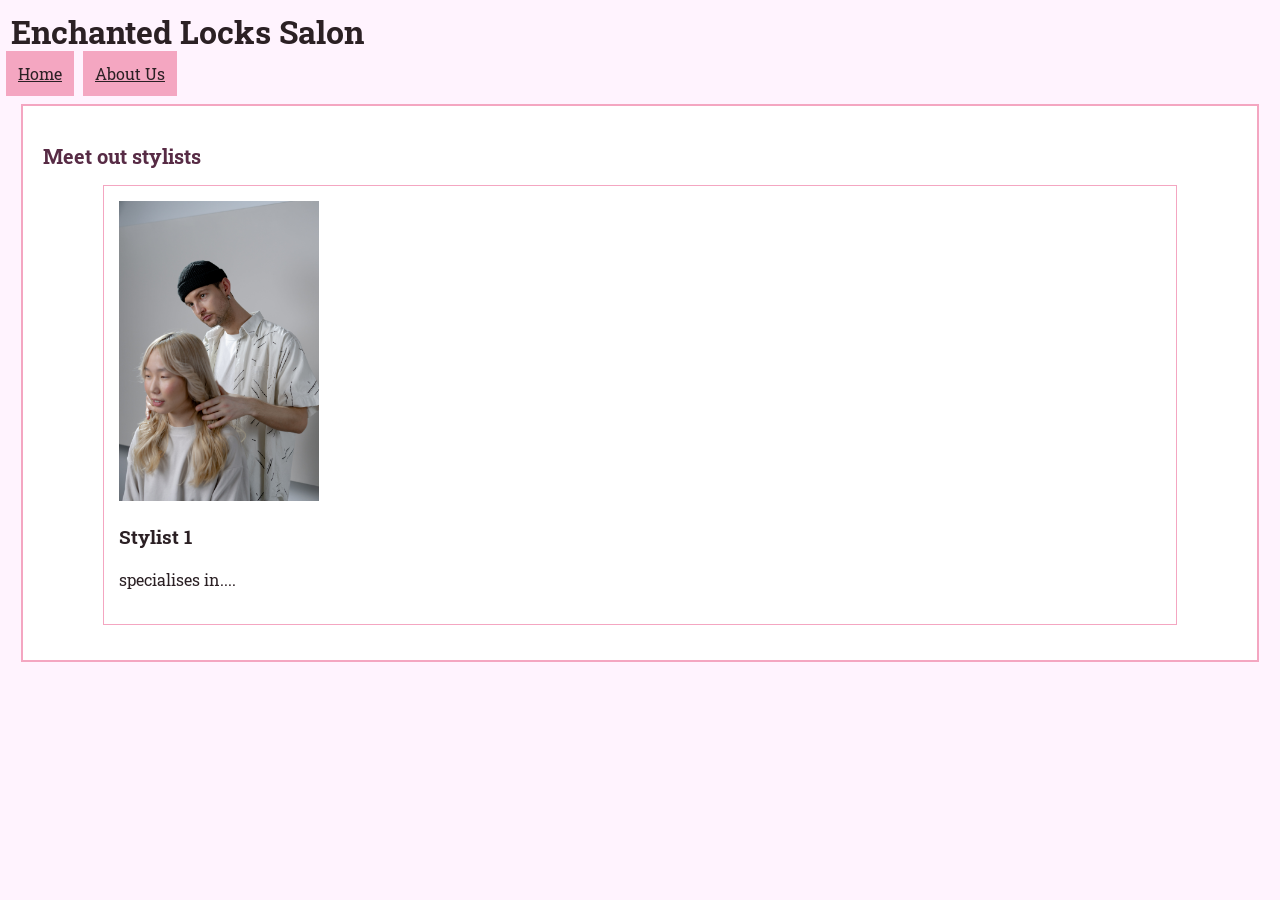
==== about.html @ 7c3e02b6 "update homepage layout, CSS and accessibility" ====
<!DOCTYPE html>

<html lang="en">

<head>
    <meta charset="UTF - 8">
    <title> Enchanted Locks | About </title>
    <link rel="preconnect" href="https://fonts.googleapis.com">
    <link rel="preconnect" href="https://fonts.gstatic.com" crossorigin>
    <link href="https://fonts.googleapis.com/css2?family=Roboto+Slab:wght@100..900&display=swap" rel="stylesheet">
    <link rel="stylesheet" href= "CSS/style.css">
</head>

<body>
    <h1> Enchanted Locks Salon </h1>
        <nav>
            <a href="index.html">Home</a>
            <a href="about.html">About Us</a>
        </nav>

    
<section id="stylists">
    <h2>Meet out stylists</h2>

    <article class="stylist">
        <img src="images/stylist1.jpg"
        alt="Picture of First Stylist"
        width="200">

        <h3> Stylist 1 </h3>

        <p>
            specialises in....
        </p>

    </article>
</section>
    

   
</body>

</html>
---- CSS/style.css ----
body 
{
    margin: 1px;
    background-color: rgb(255, 243, 254);
    color: #2b2024;
    font-family: "Roboto Slab", serif;
    font-size: 16px;
    font-weight: 400;

}

header
{
    background-color: #f4a6c1;
    text-align: center;
    padding: 30px;
}

h1
{
    font-size 40px;
    margin: 10px;
}

h2
{
    color: #572b45;
    font-size: 20px;
}

p
{
    line-height: 1.6;
    text-align: left;
}

nav a
{
    color: #2b2024;
    background-color: #f4a6c1;
    text-decoration: underline;
    padding: 12px;
    margin-left: 5px;

}

nav a:hover
{
    background-color: #c94070;
    color: #2b2024;

}

nav a:focus-visible
{
    outline: 3px solid #572b45;
    outline-offset: 4px;
}

section
{
    background-color: white;
    margin: 20px;
    padding: 20px;
    border: 2px solid #f4a6c1;
}

article
{
    width: 90%;
    min-height: 120px;
    margin: 15px auto;
    padding: 15px;
    border: 1px solid #f4a6c1;
    box-sizing: border-box;
}

ul
{
    padding-left: 25px;
}

li 
{
    margin-bottom: 8px;
}

footer
{
    background-color: #2b2024;
    color: white;
    padding: 20px;
    text-align: center;
}


.hero
{
    background-image: url("../images/hero.jpg");
    background-size: contain;
    background-position: center;
    background-repeat: no-repeat;
    background-color: #f4a6c1;

    height: 450px;
    min-height: 0;

    margin: 0;
    border: none;
}

.gallery
{
    background-image:
        linear-gradient(
            rgba(255, 255, 255, 0.85),
            rgba(255, 255, 255, 0.85)
        ),
        url("../images/hairstyle1.jpg");

    background-size: cover;
    background-position: center;
    background-repeat: no-repeat;

    min-height: 350px;
}
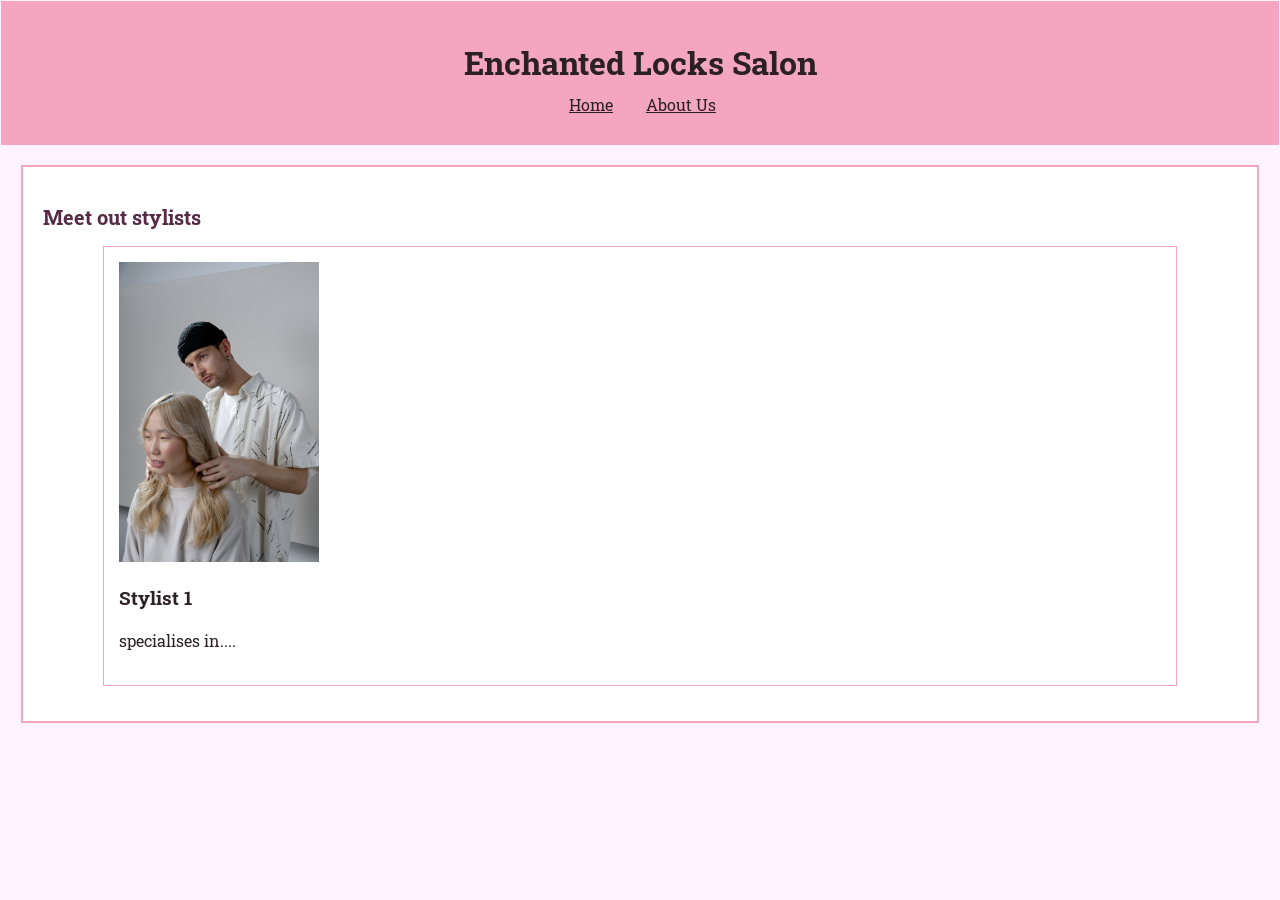
==== commit faba52fe: "updated accessibility" ====
--- a/about.html
+++ b/about.html
@@ -3,7 +3,8 @@
 <html lang="en">
 
 <head>
-    <meta charset="UTF - 8">
+    <meta charset="UTF-8">
+    <meta name="viewport" content="width=device-width, initial-scale=1.0">
     <title> Enchanted Locks | About </title>
     <link rel="preconnect" href="https://fonts.googleapis.com">
     <link rel="preconnect" href="https://fonts.gstatic.com" crossorigin>
@@ -12,12 +13,14 @@
 </head>
 
 <body>
-    <h1> Enchanted Locks Salon </h1>
-        <nav>
-            <a href="index.html">Home</a>
-            <a href="about.html">About Us</a>
-        </nav>
+    <header>
+        <h1> Enchanted Locks Salon </h1>
+            <nav>
+                <a href="index.html">Home</a>
+                <a href="about.html">About Us</a>
+            </nav>
 
+    </header>
     
 <section id="stylists">
     <h2>Meet out stylists</h2>
